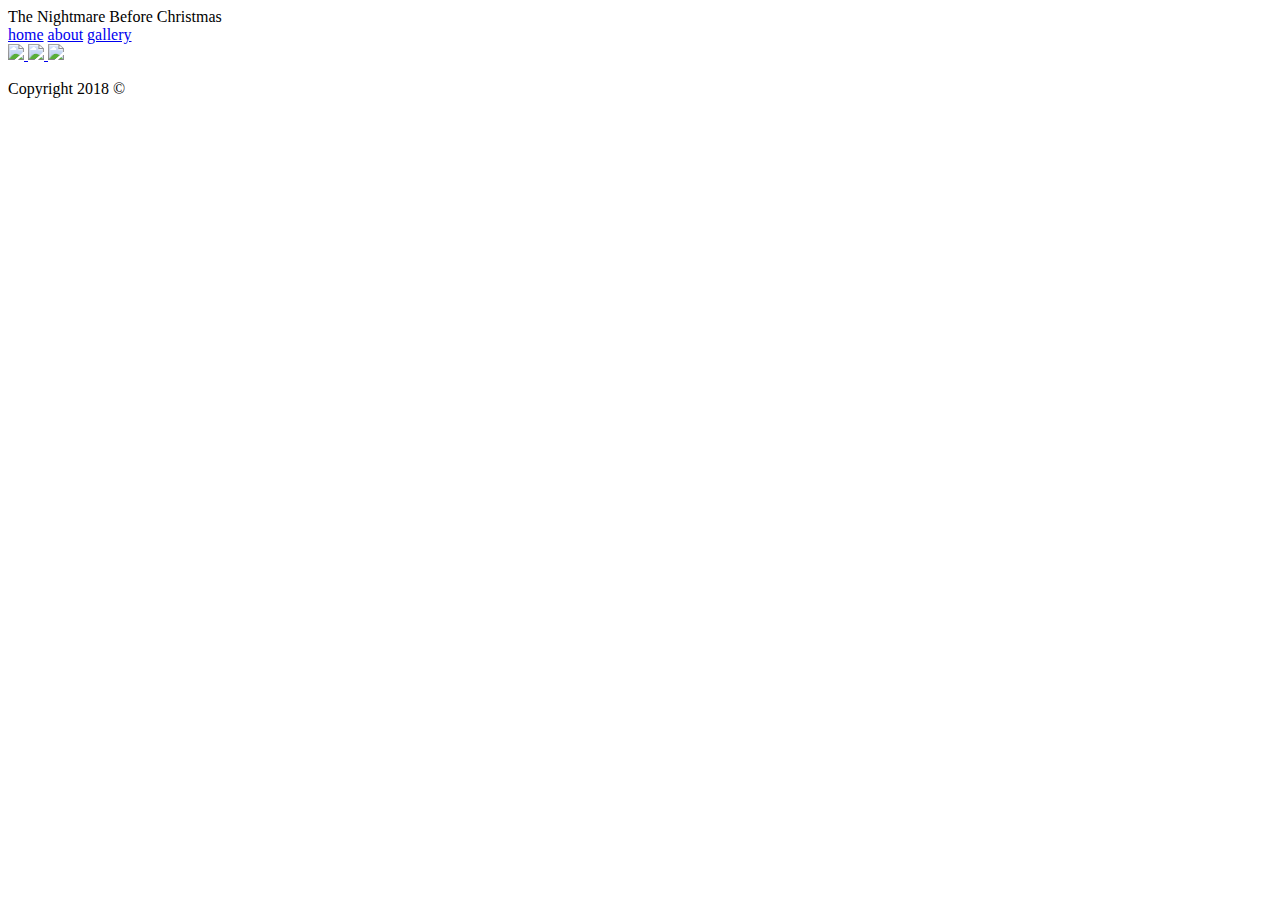
==== index.html @ bba32b33 "Day two" ====
<!DOCTYPE html>
<html>
    <head>
        <meta charset="utf-8"/>
        <title> </title>
        <link rel="stylesheet" href="css/style.css" type="text/css" />
    </head>
    <body>
        <div class="header">The Nightmare Before Christmas</div>
        <div class=navbar>
             <a href="index.html">home</a>
             <a href="about.html">about</a>
             <a href="gallery.html">gallery</a>
        </div>
        <div class="main">
        </div>
        <div class="content">
        </div>
        <div class="footer">
            <div class="social">
                <a href="facebook">
                    <img class="social-image" src="https://upload.wikimedia.org/wikipedia/commons/thumb/c/c2/F_icon.svg/2000px-F_icon.svg.png">
                </a>
                <a href="twitter">
                    <img class="social-image" src="http://goinkscape.com/wp-content/uploads/2015/07/twitter-logo-final.png">
                </a>
                <a href="instagram">
                    <img class="social-image" src="https://instagram-brand.com/wp-content/uploads/2016/11/app-icon2.png">
                </a>
            </div>
            <div>
                <p>Copyright 2018 &copy</p>
            </div>
        </div>
        <script src="https://ajax.googleapis.com/ajax/libs/jquery/3.3.1/jquery.min.js"></script>
        <script type="text/javascript" src="js/script.js"></script>
    </body>
</html>
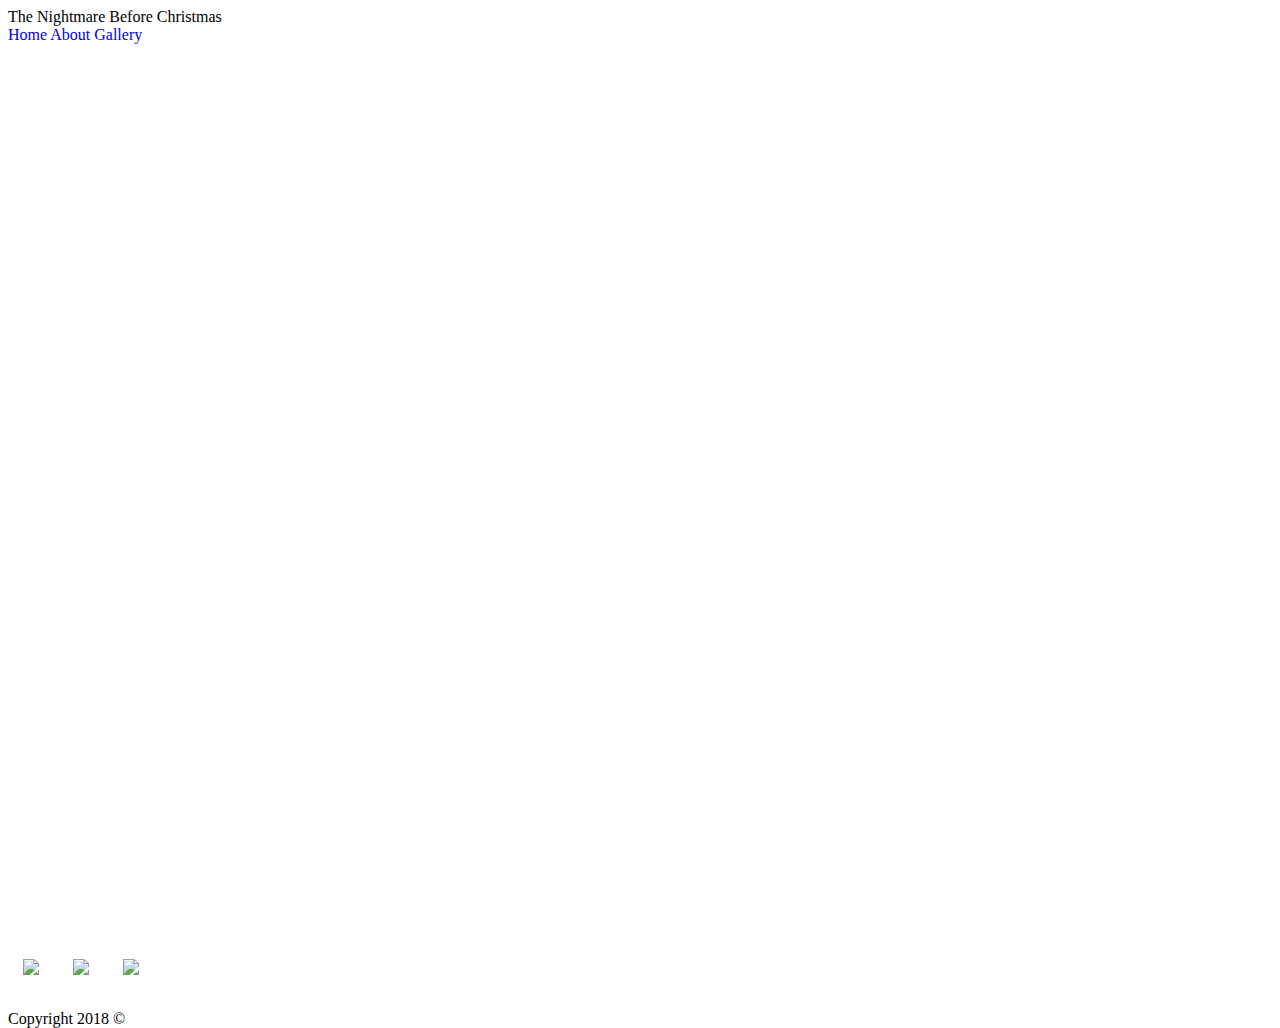
==== commit c61c0871: "draft 3" ====
--- a/index.html
+++ b/index.html
@@ -8,9 +8,9 @@
     <body>
         <div class="header">The Nightmare Before Christmas</div>
         <div class=navbar>
-             <a href="index.html">home</a>
-             <a href="about.html">about</a>
-             <a href="gallery.html">gallery</a>
+             <a href="index.html">Home</a>
+             <a href="about.html">About</a>
+             <a href="gallery.html">Gallery</a>
         </div>
         <div class="main">
         </div>
--- a/css/style.css
+++ b/css/style.css
@@ -0,0 +1,27 @@
+html {
+    height: 100%;
+}
+
+body {
+    height: 100%;
+    
+}
+a {
+    text-decoration: none;
+}
+
+.main {
+    height: 100%;
+}
+.social-image{
+    width: 30px;
+    margin: 15px;
+}
+.three{
+    height: 500px;
+    width: 500px;
+}
+.four{
+    height: 500px;
+    width: 450px;
+}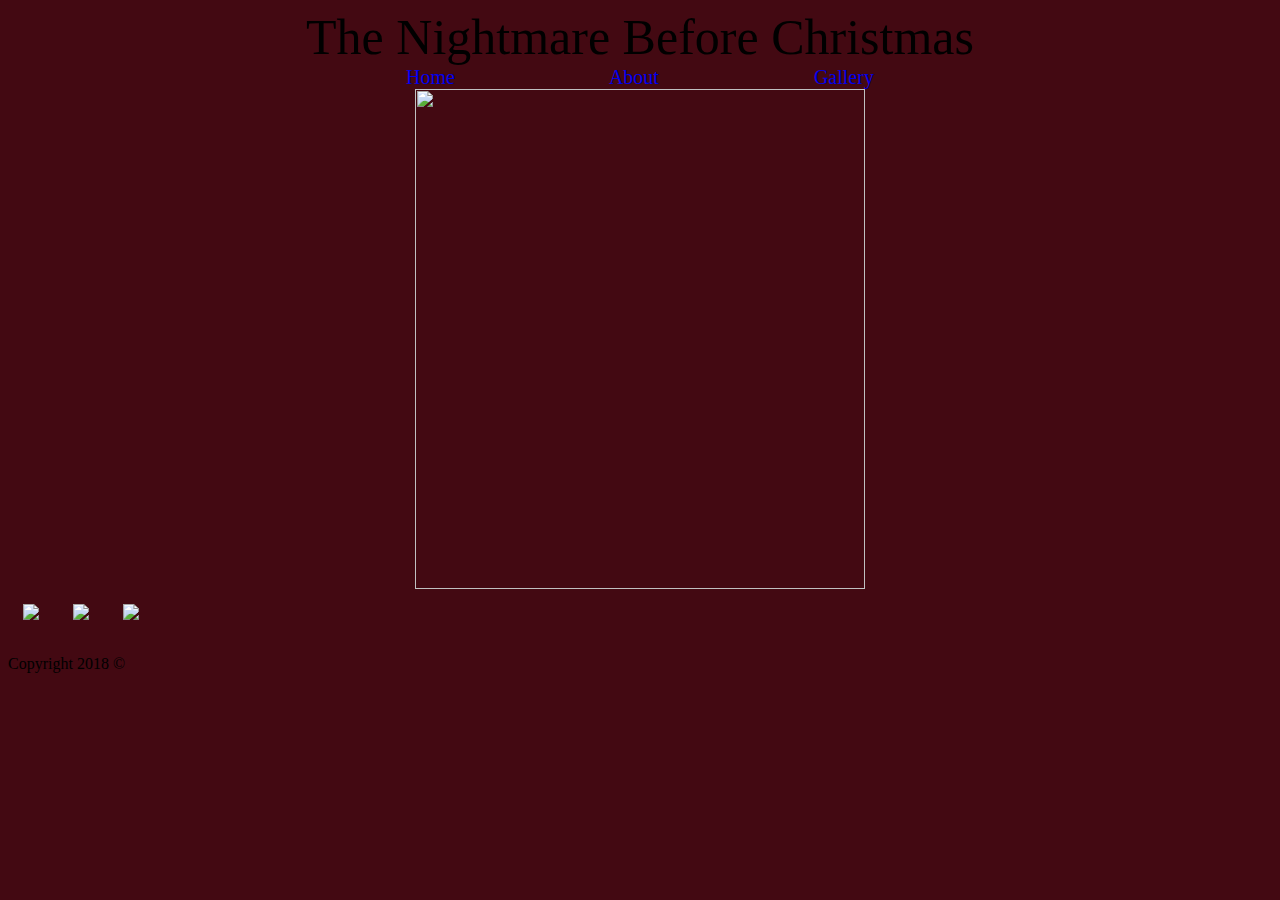
==== commit 6a0a24cb: "Almost done..." ====
--- a/index.html
+++ b/index.html
@@ -5,7 +5,8 @@
         <title> </title>
         <link rel="stylesheet" href="css/style.css" type="text/css" />
     </head>
-    <body>
+    <body id="indexBody">
+        <div id="body1">
         <div class="header">The Nightmare Before Christmas</div>
         <div class=navbar>
              <a href="index.html">Home</a>
@@ -13,18 +14,19 @@
              <a href="gallery.html">Gallery</a>
         </div>
         <div class="main">
+          <img id= "photo" src="https://upload.wikimedia.org/wikipedia/fi/thumb/7/7e/Painajainen-ennen-joulua.jpg/250px-Painajainen-ennen-joulua.jpg">
         </div>
         <div class="content">
         </div>
-        <div class="footer">
+        <div class="footer2">
             <div class="social">
-                <a href="facebook">
+                <a href="https://www.facebook.com/TheNightmareBeforeChristmas/">
                     <img class="social-image" src="https://upload.wikimedia.org/wikipedia/commons/thumb/c/c2/F_icon.svg/2000px-F_icon.svg.png">
                 </a>
-                <a href="twitter">
+                <a href="https://twitter.com/kinghalloween?lang=en">
                     <img class="social-image" src="http://goinkscape.com/wp-content/uploads/2015/07/twitter-logo-final.png">
                 </a>
-                <a href="instagram">
+                <a href="https://www.instagram.com/thenightmarebeforechristmas/?hl=en">
                     <img class="social-image" src="https://instagram-brand.com/wp-content/uploads/2016/11/app-icon2.png">
                 </a>
             </div>
@@ -34,5 +36,6 @@
         </div>
         <script src="https://ajax.googleapis.com/ajax/libs/jquery/3.3.1/jquery.min.js"></script>
         <script type="text/javascript" src="js/script.js"></script>
+        </div>
     </body>
 </html>--- a/css/style.css
+++ b/css/style.css
@@ -1,11 +1,21 @@
 html {
     height: 100%;
 }
-
-body {
+#Body {
     height: 100%;
+}
+#indexBody {
+     background-color: #430912;
     
 }
+#aboutBody {
+    background-color:  #001162;
+}
+#galleryBody {
+    background-color: #3D1C33;
+}
+
+
 a {
     text-decoration: none;
 }
@@ -17,11 +27,80 @@
     width: 30px;
     margin: 15px;
 }
+
+.four{
+    height: 200px;
+    width: 350px;
+      border: 30px solid #BA580D;
+}
+.two{
+       height: 200px;
+    width: 350px;
+      border: 30px solid #BA580D;
+}
+.one{
+       height: 200px;
+    width: 350px;
+      border: 30px solid #BA580D;
+}
 .three{
-    height: 500px;
-    width: 500px;
+    height: 200px;
+    width: 350px;
+      border: 30px solid #BA580D;
 }
-.four{
+
+.five{
+    height: 200px;
+    width: 350px;
+      border: 30px solid #BA580D;
+}
+.six{
+    height: 200px;
+    width: 350px;
+      border: 30px solid #BA580D;
+}
+.gallery{
+  
+ background-color: #BA580D;
+   justify-content: space-around;
+   border: 1px solid black;
+}
+
+
+
+.leftPane{
+   
+  border:1px solid black; 
+    background-color: #B14624;
+    font-size: 20px;
+}
+
+
+
+#photo{
     height: 500px;
     width: 450px;
-}+    justify-content: center;
+    display: block;
+    margin-left: auto;
+    margin-right: auto;
+    
+}
+.header{
+    width: 100%;
+    font-size: 50px;
+    text-align: center;
+       justify-content: center;
+
+
+    
+}
+.navbar{
+    justify-content: space-around;
+     text-align: center;
+    font-size: 20px;
+    color: #B14624;
+    word-spacing: 150px;
+    
+}
+
